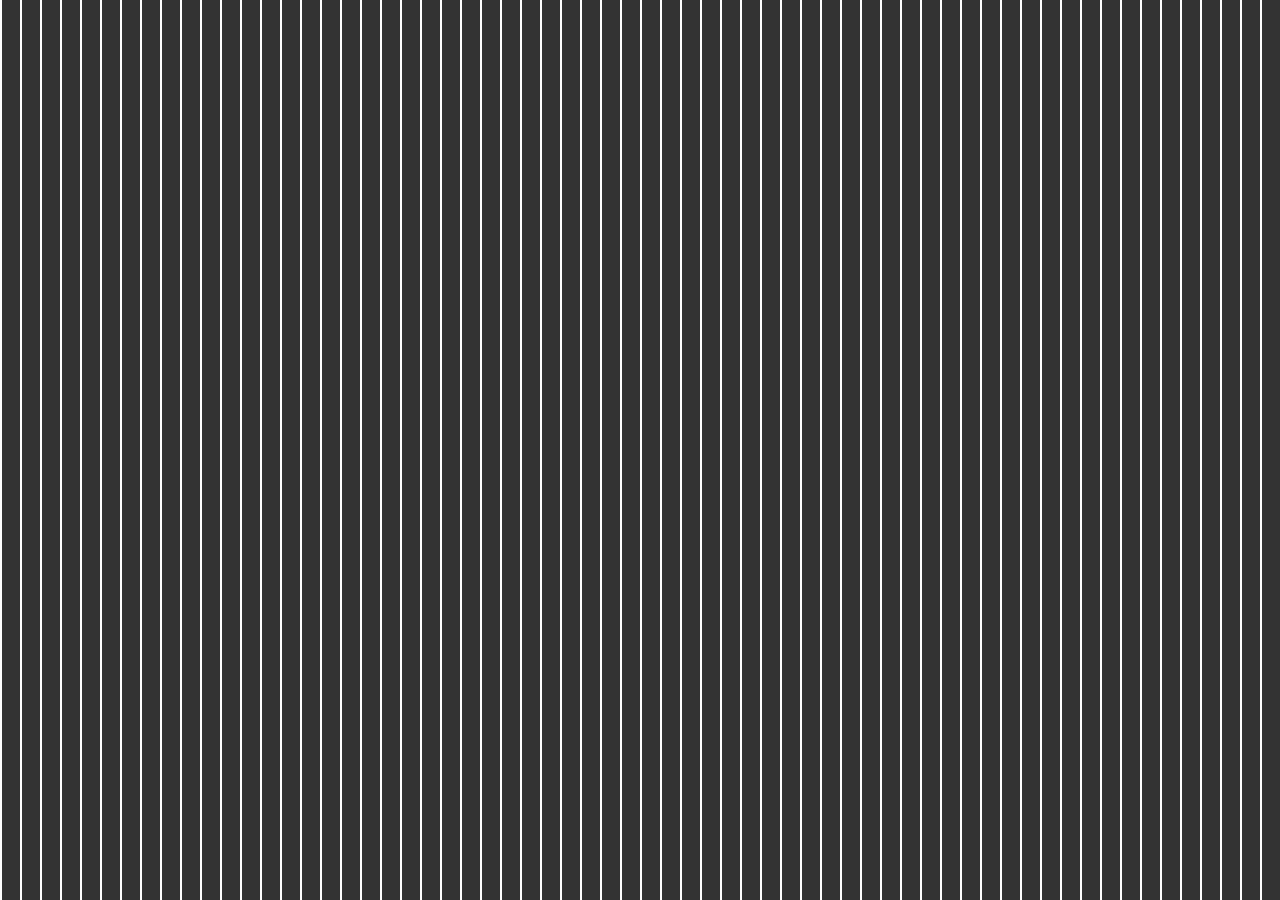
==== rejas.html @ 6c52bc17 "Algo bello" ====
<!DOCTYPE html>
<html lang="es">
<head>
  <meta charset="UTF-8">
  <meta name="viewport" content="width=device-width, initial-scale=1.0">
  <title>Efecto de Rejas de Cárcel</title>
  <style>
    /* Estilos generales de la página */
    body, html {
      margin: 0;
      padding: 0;
      height: 100vh;
      display: flex;
      justify-content: center;
      align-items: center;
      background-color: #f0f0f0; /* Fondo claro */
      overflow: hidden;
    }

    /* Contenedor de las rejas */
    .reja-container {
      position: relative;
      width: 100vw;
      height: 100vh;
    }

    /* Estilos de las rejas */
    .reja {
      position: absolute;
      width: 50%; /* Cada reja ocupa la mitad de la pantalla */
      height: 100%;
      background-color: #333; /* Color de fondo oscuro para simular las rejas */
      background-image: linear-gradient(to right, white 2px, transparent 2px);
      background-size: 20px 100%; /* Define el ancho de cada barra */
    }

    /* Reja izquierda */
    .reja-izquierda {
      left: 0;
      animation: abrirIzquierda 2s forwards;
    }

    /* Reja derecha */
    .reja-derecha {
      right: 0;
      animation: abrirDerecha 2s forwards;
    }

    /* Animación de apertura hacia la izquierda */
    @keyframes abrirIzquierda {
      from { transform: translateX(0); }
      to { transform: translateX(-100%); }
    }

    /* Animación de apertura hacia la derecha */
    @keyframes abrirDerecha {
      from { transform: translateX(0); }
      to { transform: translateX(100%); }
    }
  </style>
</head>
<body>
  <div class="reja-container">
    <!-- Rejas izquierda y derecha -->
    <div class="reja reja-izquierda"></div>
    <div class="reja reja-derecha"></div>
  </div>
</body>
</html>
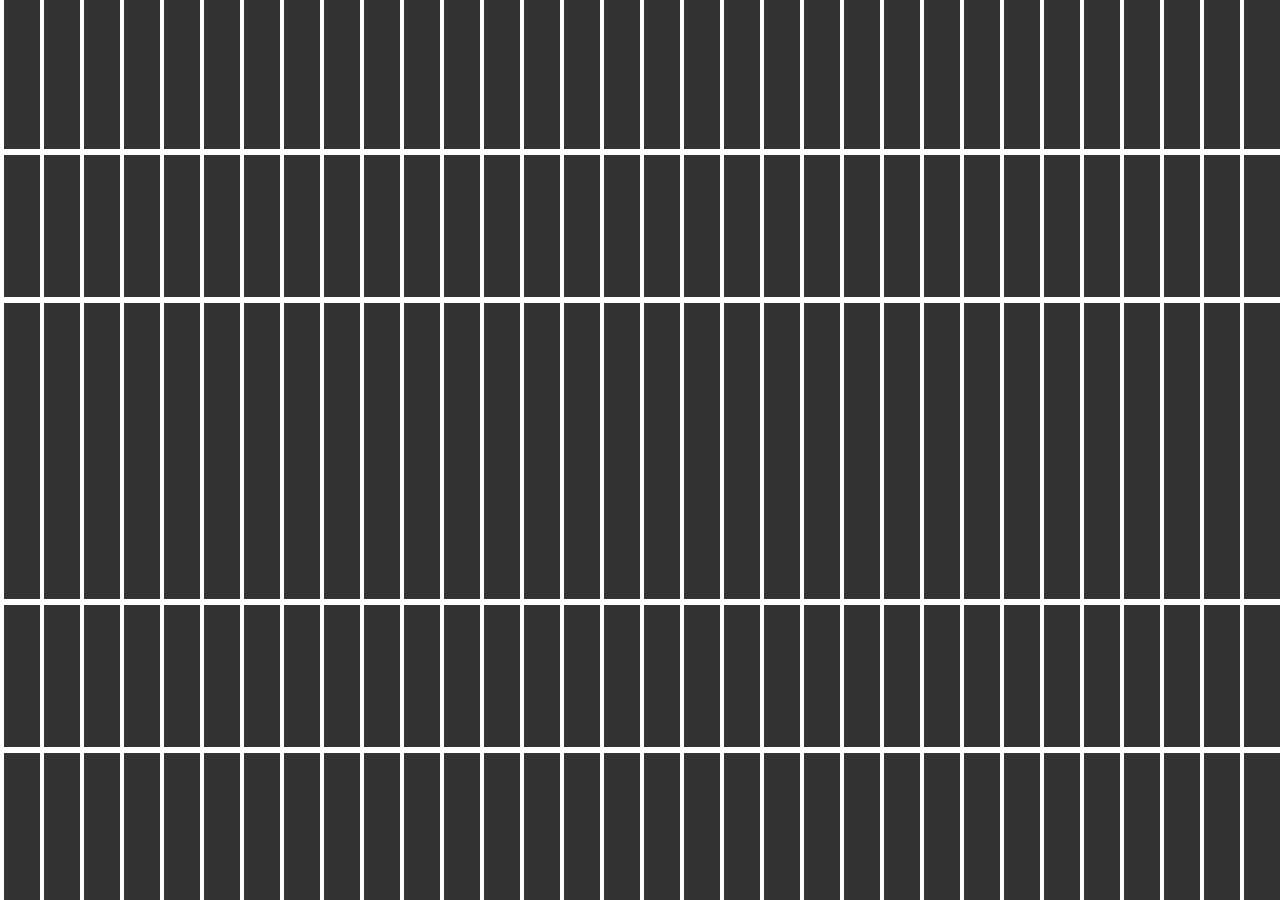
==== commit 11a2766b: "Pucheo" ====
--- a/rejas.html
+++ b/rejas.html
@@ -3,67 +3,63 @@
 <head>
   <meta charset="UTF-8">
   <meta name="viewport" content="width=device-width, initial-scale=1.0">
-  <title>Efecto de Rejas de Cárcel</title>
-  <style>
-    /* Estilos generales de la página */
-    body, html {
-      margin: 0;
-      padding: 0;
-      height: 100vh;
-      display: flex;
-      justify-content: center;
-      align-items: center;
-      background-color: #f0f0f0; /* Fondo claro */
-      overflow: hidden;
+  <title>Cuenta Regresiva con Efecto de Rejas y Cerrojo</title>
+  <link rel="stylesheet" href="styles.css"> <!-- Enlace al archivo CSS externo -->
+  <script>
+    function iniciarAnimacionCerrojo() {
+        const cerrojo = document.querySelector('.cerrojo');
+        cerrojo.classList.add('girar-cerrojo');
+        
+        // Abrir la reja derecha después de que el cerrojo complete su rotación
+        cerrojo.addEventListener('animationend', () => {
+            const rejaDerecha = document.querySelector('.reja-derecha');
+            rejaDerecha.classList.add('abrir-reja');
+            cerrojo.classList.add('mover-cerrojo');
+        });
     }
 
-    /* Contenedor de las rejas */
-    .reja-container {
-      position: relative;
-      width: 100vw;
-      height: 100vh;
-    }
-
-    /* Estilos de las rejas */
-    .reja {
-      position: absolute;
-      width: 50%; /* Cada reja ocupa la mitad de la pantalla */
-      height: 100%;
-      background-color: #333; /* Color de fondo oscuro para simular las rejas */
-      background-image: linear-gradient(to right, white 2px, transparent 2px);
-      background-size: 20px 100%; /* Define el ancho de cada barra */
-    }
-
-    /* Reja izquierda */
-    .reja-izquierda {
-      left: 0;
-      animation: abrirIzquierda 2s forwards;
-    }
-
-    /* Reja derecha */
-    .reja-derecha {
-      right: 0;
-      animation: abrirDerecha 2s forwards;
-    }
-
-    /* Animación de apertura hacia la izquierda */
-    @keyframes abrirIzquierda {
-      from { transform: translateX(0); }
-      to { transform: translateX(-100%); }
-    }
-
-    /* Animación de apertura hacia la derecha */
-    @keyframes abrirDerecha {
-      from { transform: translateX(0); }
-      to { transform: translateX(100%); }
-    }
-  </style>
+    document.addEventListener('DOMContentLoaded', () => {
+        iniciarAnimacionCerrojo(); // Inicia la animación del cerrojo al cargar la página
+    });
+  </script>
 </head>
 <body>
+  <!-- Contenedor del contador de cuenta regresiva -->
+  <div class="container">
+      <h1>Cuenta Regresiva</h1>
+      <div class="contador">
+          <div class="tiempo">
+              <p class="numero" id="dias">00</p>
+              <p class="etiqueta">Días</p>
+          </div>
+          <span class="separador">:</span>
+          <div class="tiempo">
+              <p class="numero" id="horas">00</p>
+              <p class="etiqueta">Horas</p>
+          </div>
+          <span class="separador">:</span>
+          <div class="tiempo">
+              <p class="numero" id="minutos">00</p>
+              <p class="etiqueta">Minutos</p>
+          </div>
+          <span class="separador">:</span>
+          <div class="tiempo">
+              <p class="numero" id="segundos">00</p>
+              <p class="etiqueta">Segundos</p>
+          </div>
+      </div>
+  </div>
+
+  <!-- Cerrojo de bóveda pegado a la reja derecha -->
+  <div class="cerrojo"></div>
+
+  <!-- Contenedor de las rejas de cárcel -->
   <div class="reja-container">
-    <!-- Rejas izquierda y derecha -->
-    <div class="reja reja-izquierda"></div>
-    <div class="reja reja-derecha"></div>
+      <!-- Rejas izquierda y derecha en dos filas cada una -->
+      <div class="reja reja-izquierda fila-1"></div>
+      <div class="reja reja-izquierda fila-2"></div>
+      <div class="reja reja-derecha fila-1"></div>
+      <div class="reja reja-derecha fila-2"></div>
   </div>
 </body>
 </html>
--- a/styles.css
+++ b/styles.css
@@ -0,0 +1,196 @@
+/* Estilos generales de la página */
+body, html {
+    margin: 0;
+    padding: 0;
+    height: 100vh;
+    display: flex;
+    justify-content: center;
+    align-items: center;
+    background-color: #f0f0f0; /* Fondo claro */
+    overflow: hidden;
+}
+
+/* Contenedor de las rejas */
+.reja-container {
+    position: absolute;
+    top: 0;
+    left: 0;
+    width: 100vw;
+    height: 100vh;
+    z-index: 10; /* Asegura que las rejas estén frente al contador */
+    pointer-events: none; /* Evita que las rejas bloqueen el clic en el botón */
+}
+
+/* Estilos de las rejas */
+.reja {
+    position: absolute;
+    width: 50%; /* Cada reja ocupa la mitad de la pantalla */
+    height: 100%;
+    background-color: #333; /* Color de fondo oscuro para simular las rejas */
+    background-image: linear-gradient(to right, white 4px, transparent 4px); /* Aumenta el espesor de los barrotes */
+    background-size: 40px 100%; /* Define el ancho de cada barra */
+    animation-fill-mode: forwards; /* Mantiene la animación al final */
+}
+
+/* Barrotes horizontales */
+.reja::before, .reja::after {
+    content: '';
+    position: absolute;
+    width: 100%;
+    height: 6px; /* Grosor de los barrotes horizontales */
+    background-color: white;
+}
+
+.reja::before {
+    top: 33%; /* Posición del primer barrote horizontal */
+}
+
+.reja::after {
+    top: 66%; /* Posición del segundo barrote horizontal */
+}
+
+/* Ajustes para las filas de rejas */
+.fila-1 {
+    top: 0;
+    height: 50%;
+}
+
+.fila-2 {
+    top: 50%;
+    height: 50%;
+}
+
+/* Reja izquierda */
+.reja-izquierda {
+    left: 0;
+    animation: abrirIzquierda 6s forwards; /* Velocidad más lenta */
+}
+
+/* Reja derecha */
+.reja-derecha {
+    right: 0;
+    animation: abrirDerecha 6s forwards; /* Velocidad más lenta */
+}
+
+/* Animación de apertura hacia la izquierda */
+@keyframes abrirIzquierda {
+    0% { transform: translateX(0); }
+    100% { transform: translateX(-100%); }
+}
+
+/* Animación de apertura hacia la derecha */
+@keyframes abrirDerecha {
+    0% { transform: translateX(0); }
+    100% { transform: translateX(100%); }
+}
+
+/* Estilos del contador */
+.container {
+    text-align: center;
+}
+
+h1 {
+    font-size: 2.5em;
+    margin-bottom: 20px;
+    color: #333;
+}
+
+.contador {
+    display: flex;
+    gap: 10px;
+    justify-content: center;
+    align-items: center;
+    margin-bottom: 20px;
+}
+
+.tiempo {
+    background: white;
+    border-radius: 8px;
+    padding: 15px 20px;
+    width: 100px;
+    box-shadow: 0 4px 10px rgba(0, 0, 0, 0.1);
+    display: flex;
+    flex-direction: column;
+    justify-content: center;
+    align-items: center;
+}
+
+.numero {
+    font-size: 2.5em;
+    margin: 0;
+    font-weight: bold;
+}
+
+.etiqueta {
+    font-size: 0.9em;
+    margin-top: 5px;
+    letter-spacing: 1px;
+    color: #666;
+}
+
+.separador {
+    font-size: 2em;
+    color: #333;
+}
+
+.boton-prueba {
+    padding: 10px 20px;
+    background-color: #0072ff;
+    color: white;
+    border: none;
+    border-radius: 5px;
+    cursor: pointer;
+    font-size: 1em;
+}
+
+.boton-prueba:hover {
+    background-color: #005bb5;
+}
+
+.trompeta {
+    position: absolute;
+    width: 100px;
+    transform: rotate(45deg);
+    animation: moverTrompeta 1s infinite ease-in-out;
+}
+
+.trompeta.izquierda {
+    top: 10px;
+    left: 10px;
+    transform: rotate(-20deg);
+}
+
+.trompeta.derecha {
+    top: 10px;
+    right: 10px;
+    transform: rotate(20deg);
+}
+
+@keyframes moverTrompeta {
+    0%, 100% {
+        transform: scale(1) rotate(20deg);
+    }
+    50% {
+        transform: scale(1.1) rotate(20deg);
+    }
+}
+
+.confetti {
+    position: fixed;
+    width: 5px;
+    height: 15px;
+    background-color: #ff0;
+    animation: caer 5s infinite ease-in;
+    opacity: 0;
+}
+
+@keyframes caer {
+    0% {
+        transform: translateY(-100vh) rotate(0deg);
+        opacity: 1;
+    }
+    100% {
+        transform: translateY(100vh) rotate(360deg);
+        opacity: 0;
+    }
+}
